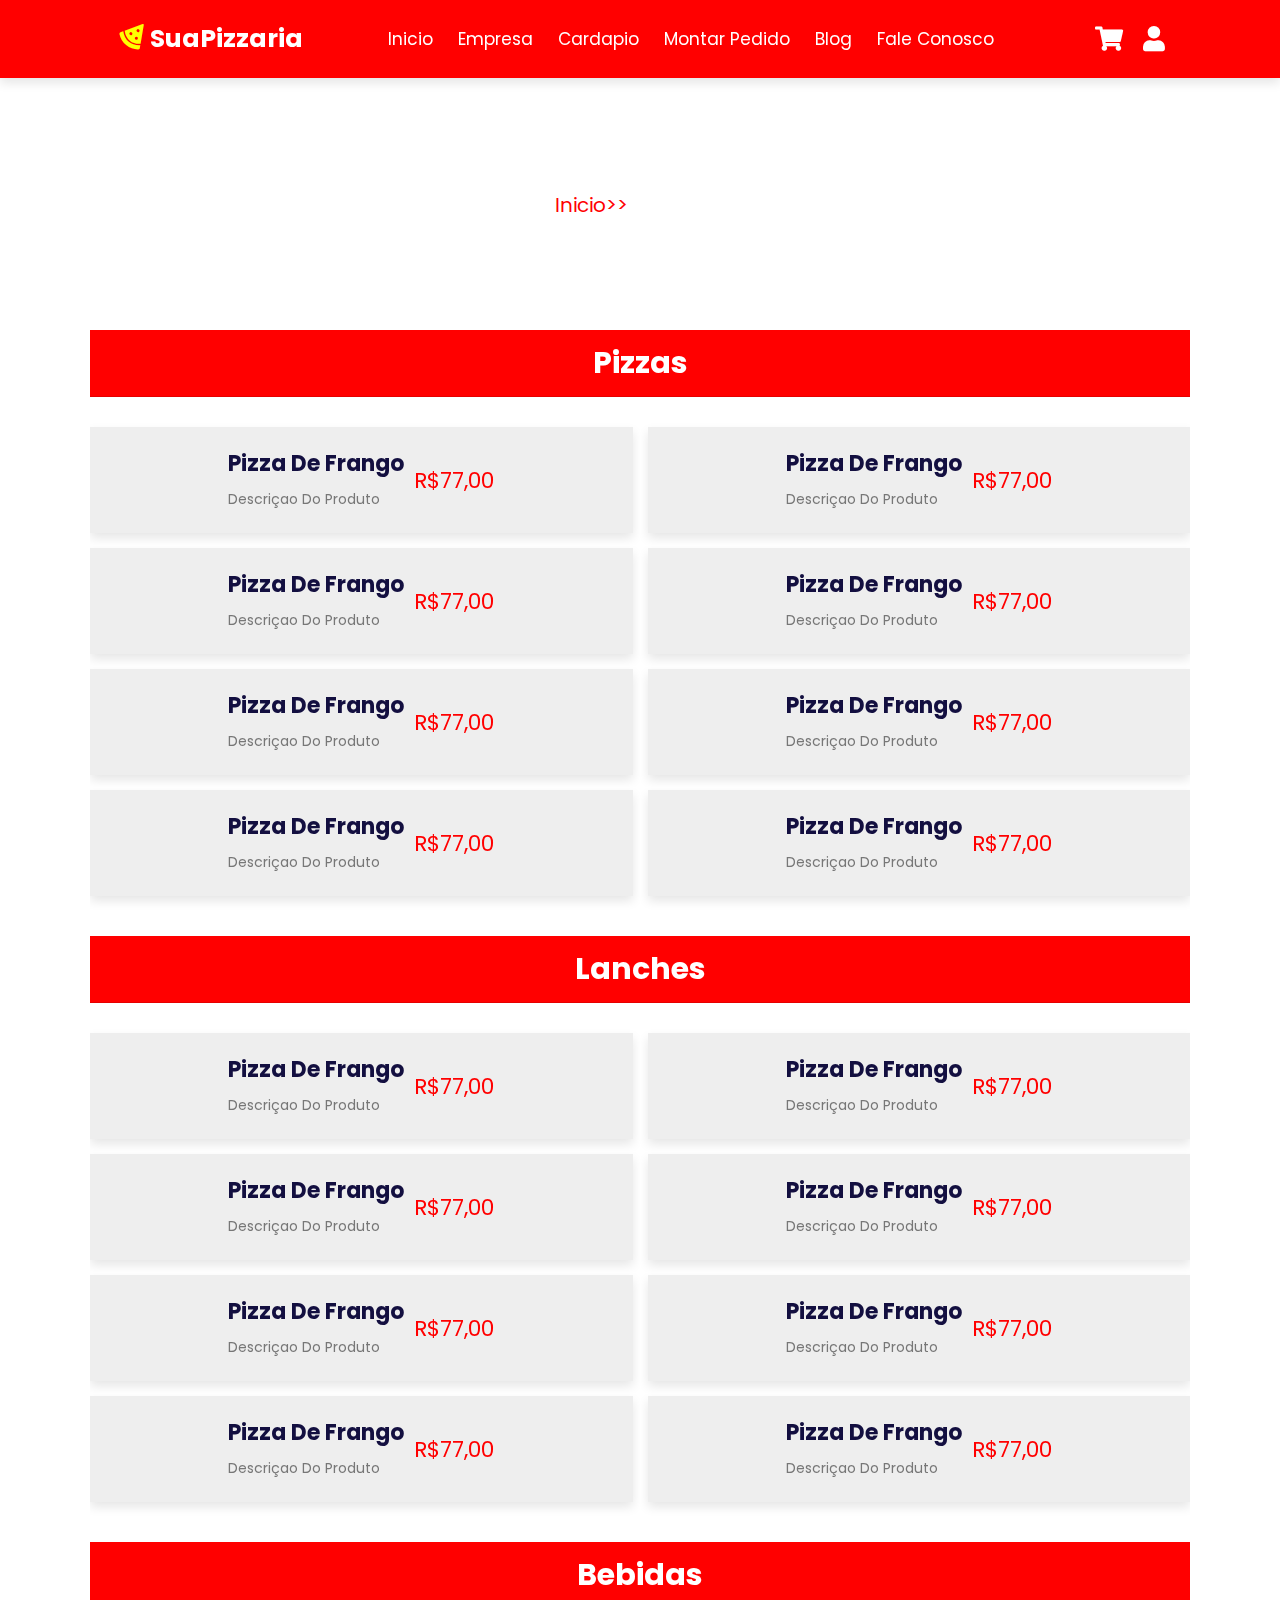
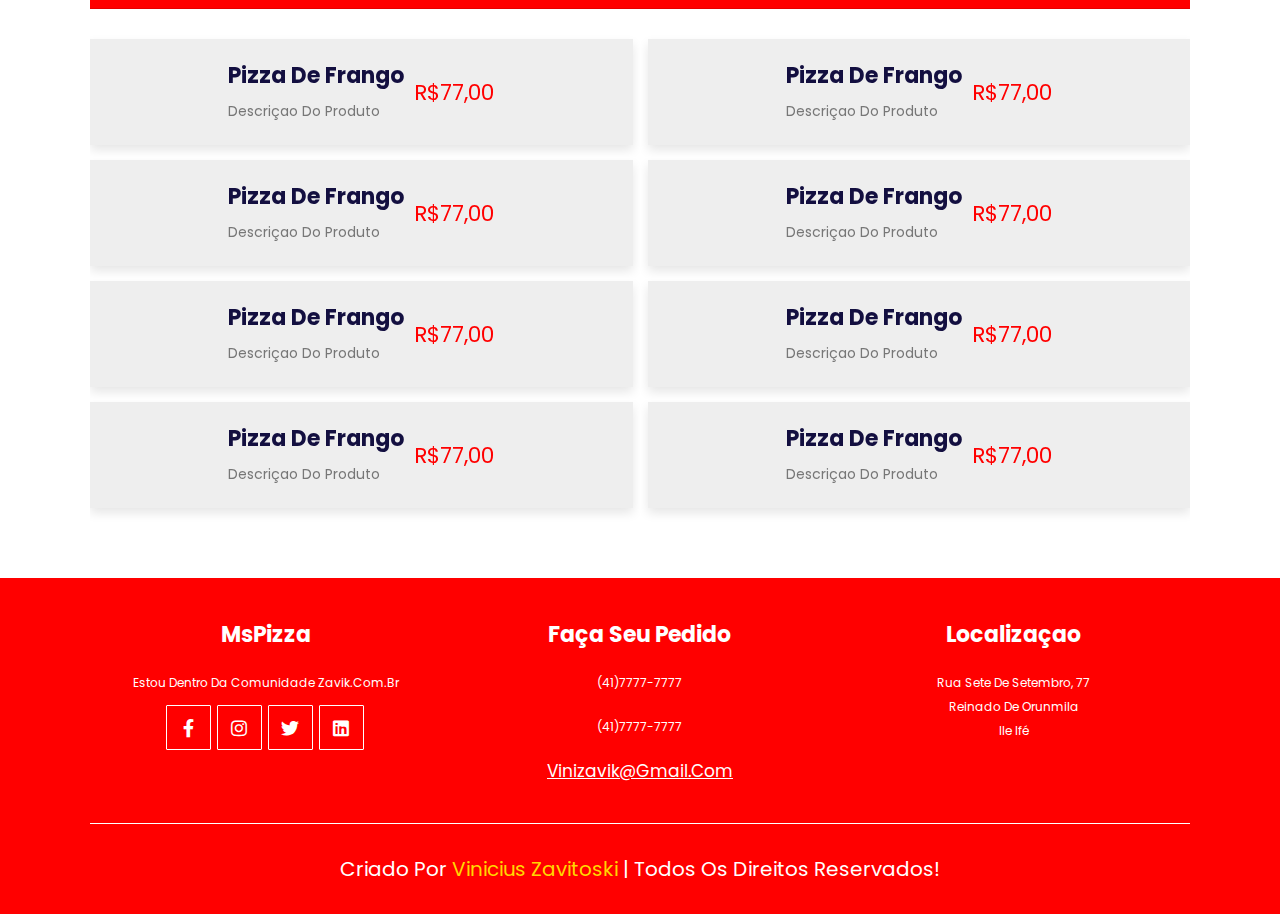
==== menu.html @ 59590ea5 "7 commit" ====
<!DOCTYPE html>
<html lang="en">

<head>
    <meta charset="UTF-8">
    <meta name="viewport" content="width=device-width, initial-scale=1.0">
    <link rel="stylesheet" href="assets/css/style.css">
    <!--INICIO CSS ICONES MAYKONSILVEIRA.COM.BR-->
    <link rel="stylesheet" href="https://cdnjs.cloudflare.com/ajax/libs/font-awesome/5.15.4/css/all.min.css">
    <!--INICIO CSS SLIDE MAYKONSILVEIRA.COM.BR-->
    <link rel="stylesheet" href="https://cdn.jsdelivr.net/npm/swiper@10/swiper-bundle.min.css" />
    <link rel="stylesheet" href="https://cdn.jsdelivr.net/npm/swiper@11/swiper-bundle.min.css" />
    <link rel="shortcut icon" href="assets/img/msFavicon.png" type="image/x-icon">
    <title>Pizza Delivery Project</title>
</head>

<body>

    <header class="top">
        <a href="index.html" class="logo">
            <i class="fa fa-pizza-slice"></i>
            SuaPizzaria
        </a><!--logo-->

        <nav class="menu-site">
            <a href="index.html">
                Inicio
            </a>
            <a href="empresa.html">
                Empresa
            </a>
            <a href="menu.html">
                Cardapio
            </a>
            <a href="loja.html">
                Montar Pedido
            </a>
            <a href="blog.html">
                Blog
            </a>
            <a href="contatos.html">
                Fale Conosco
            </a>
        </nav><!--menu-site-->


        <div class="icons">
            <div id="cart" class="fas fa-shopping-cart"></div>
            <div id="login" class="fas fa-user"></div>
            <div id="menu" class="fas fa-bars"></div>
        </div><!--icons-->

        <div class="carrinho">

            <div class="box">
                <i class="fas fa-times"></i>
                <img src="/assets/img/carrinho/carrinho-1.png" alt="">
                <div class="content">
                    <h3>Pizza Frango</h3>
                    <span class="quantidade">1</span>
                    <span class="multiplica">x</span>
                    <span class="valor">R$ 77,77</span>
                </div><!--content-->
            </div><!--box-->

            <div class="box">
                <i class="fas fa-times"></i>
                <img src="/assets/img/carrinho/carrinho-2.png" alt="">
                <div class="content">
                    <h3>Pizza Frango</h3>
                    <span class="quantidade">1</span>
                    <span class="multiplica">x</span>
                    <span class="valor">R$ 77,77</span>
                </div><!--content-->
            </div><!--box-->

            <div class="box">
                <i class="fas fa-times"></i>
                <img src="/assets/img/carrinho/carrinho-3.png" alt="">
                <div class="content">
                    <h3>Pizza Frango</h3>
                    <span class="quantidade">1</span>
                    <span class="multiplica">x</span>
                    <span class="valor">R$ 77,77</span>
                </div><!--content-->
            </div><!--box-->

            <h3 class="total">Total: R$ 777,77</h3>
            <a href="" class="btn">
                Ir Para o Carrinho
            </a>
        </div><!--carrinho-->

        <form action="" method="post" class="login-form">
            <h3>Acesse sua conta</h3>
            <input type="email" name="email" class="box" placeholder="Seu E-mail">
            <input type="password" name="senha" class="box" placeholder="Seu Senha">
            <div class="lembrar-senha">
                <input type="checkbox" name="lembrar" id="relembrar">
                <label for="relembrar">Me lembrar da senha</label>
            </div><!--lembrar-senha-->

            <button type="submit" name="sendLogin" class="btn">Acessar</button>
        </form><!--login-form-->

    </header><!--top-->

    <div class="topo-pagina">
        <h1>Menu</h1>
        <p><a href="index.html" title="Sobre Nós">Inicio>></a> Empresa</p>
    </div>

    <section class="menu">
        <div class="swiper menu-slider">
            <div class="swiper-wrapper">
                <div class="swiper-slide slider">
                    <h3 class="titulo">Pizzas</h3>
                    <div class="box-container">
                        <div class="box" data-name="pizza">
                            <div class="info">
                                <h3>Pizza de Frango</h3>
                                <p>Descriçao Do Produto</p>
                            </div><!--info-->
                            <div class="valor">R$77,00</div>
                        </div><!--box/pizza-->

                        <div class="box" data-name="pizza">
                            <div class="info">
                                <h3>Pizza de Frango</h3>
                                <p>Descriçao Do Produto</p>
                            </div><!--info-->
                            <div class="valor">R$77,00</div>
                        </div><!--box/pizza-->

                        <div class="box" data-name="pizza">
                            <div class="info">
                                <h3>Pizza de Frango</h3>
                                <p>Descriçao Do Produto</p>
                            </div><!--info-->
                            <div class="valor">R$77,00</div>
                        </div><!--box/pizza-->

                        <div class="box" data-name="pizza">
                            <div class="info">
                                <h3>Pizza de Frango</h3>
                                <p>Descriçao Do Produto</p>
                            </div><!--info-->
                            <div class="valor">R$77,00</div>
                        </div><!--box/pizza-->

                        <div class="box" data-name="pizza">
                            <div class="info">
                                <h3>Pizza de Frango</h3>
                                <p>Descriçao Do Produto</p>
                            </div><!--info-->
                            <div class="valor">R$77,00</div>
                        </div><!--box/pizza-->

                        <div class="box" data-name="pizza">
                            <div class="info">
                                <h3>Pizza de Frango</h3>
                                <p>Descriçao Do Produto</p>
                            </div><!--info-->
                            <div class="valor">R$77,00</div>
                        </div><!--box/pizza-->

                        <div class="box" data-name="pizza">
                            <div class="info">
                                <h3>Pizza de Frango</h3>
                                <p>Descriçao Do Produto</p>
                            </div><!--info-->
                            <div class="valor">R$77,00</div>
                        </div><!--box/pizza-->

                        <div class="box" data-name="pizza">
                            <div class="info">
                                <h3>Pizza de Frango</h3>
                                <p>Descriçao Do Produto</p>
                            </div><!--info-->
                            <div class="valor">R$77,00</div>
                        </div><!--box/pizza-->
                    </div><!--box-container-->
                </div><!--swiper-slide slider-->
            </div><!--swiper-wrapper-->
        </div><!--swiper menu-slider-->

        <div class="swiper menu-slider">
            <div class="swiper-wrapper">
                <div class="swiper-slide slider">
                    <h3 class="titulo">Lanches</h3>
                    <div class="box-container">
                        <div class="box" data-name="pizza">
                            <div class="info">
                                <h3>Pizza de Frango</h3>
                                <p>Descriçao Do Produto</p>
                            </div><!--info-->
                            <div class="valor">R$77,00</div>
                        </div><!--box/pizza-->

                        <div class="box" data-name="pizza">
                            <div class="info">
                                <h3>Pizza de Frango</h3>
                                <p>Descriçao Do Produto</p>
                            </div><!--info-->
                            <div class="valor">R$77,00</div>
                        </div><!--box/pizza-->

                        <div class="box" data-name="pizza">
                            <div class="info">
                                <h3>Pizza de Frango</h3>
                                <p>Descriçao Do Produto</p>
                            </div><!--info-->
                            <div class="valor">R$77,00</div>
                        </div><!--box/pizza-->

                        <div class="box" data-name="pizza">
                            <div class="info">
                                <h3>Pizza de Frango</h3>
                                <p>Descriçao Do Produto</p>
                            </div><!--info-->
                            <div class="valor">R$77,00</div>
                        </div><!--box/pizza-->

                        <div class="box" data-name="pizza">
                            <div class="info">
                                <h3>Pizza de Frango</h3>
                                <p>Descriçao Do Produto</p>
                            </div><!--info-->
                            <div class="valor">R$77,00</div>
                        </div><!--box/pizza-->

                        <div class="box" data-name="pizza">
                            <div class="info">
                                <h3>Pizza de Frango</h3>
                                <p>Descriçao Do Produto</p>
                            </div><!--info-->
                            <div class="valor">R$77,00</div>
                        </div><!--box/pizza-->

                        <div class="box" data-name="pizza">
                            <div class="info">
                                <h3>Pizza de Frango</h3>
                                <p>Descriçao Do Produto</p>
                            </div><!--info-->
                            <div class="valor">R$77,00</div>
                        </div><!--box/pizza-->

                        <div class="box" data-name="pizza">
                            <div class="info">
                                <h3>Pizza de Frango</h3>
                                <p>Descriçao Do Produto</p>
                            </div><!--info-->
                            <div class="valor">R$77,00</div>
                        </div><!--box/pizza-->
                    </div><!--box-container-->
                </div><!--swiper-slide slider-->
            </div><!--swiper-wrapper-->
        </div><!--swiper menu-slider-->

        <div class="swiper menu-slider">
            <div class="swiper-wrapper">
                <div class="swiper-slide slider">
                    <h3 class="titulo">Bebidas</h3>
                    <div class="box-container">
                        <div class="box" data-name="pizza">
                            <div class="info">
                                <h3>Pizza de Frango</h3>
                                <p>Descriçao Do Produto</p>
                            </div><!--info-->
                            <div class="valor">R$77,00</div>
                        </div><!--box/pizza-->

                        <div class="box" data-name="pizza">
                            <div class="info">
                                <h3>Pizza de Frango</h3>
                                <p>Descriçao Do Produto</p>
                            </div><!--info-->
                            <div class="valor">R$77,00</div>
                        </div><!--box/pizza-->

                        <div class="box" data-name="pizza">
                            <div class="info">
                                <h3>Pizza de Frango</h3>
                                <p>Descriçao Do Produto</p>
                            </div><!--info-->
                            <div class="valor">R$77,00</div>
                        </div><!--box/pizza-->

                        <div class="box" data-name="pizza">
                            <div class="info">
                                <h3>Pizza de Frango</h3>
                                <p>Descriçao Do Produto</p>
                            </div><!--info-->
                            <div class="valor">R$77,00</div>
                        </div><!--box/pizza-->

                        <div class="box" data-name="pizza">
                            <div class="info">
                                <h3>Pizza de Frango</h3>
                                <p>Descriçao Do Produto</p>
                            </div><!--info-->
                            <div class="valor">R$77,00</div>
                        </div><!--box/pizza-->

                        <div class="box" data-name="pizza">
                            <div class="info">
                                <h3>Pizza de Frango</h3>
                                <p>Descriçao Do Produto</p>
                            </div><!--info-->
                            <div class="valor">R$77,00</div>
                        </div><!--box/pizza-->

                        <div class="box" data-name="pizza">
                            <div class="info">
                                <h3>Pizza de Frango</h3>
                                <p>Descriçao Do Produto</p>
                            </div><!--info-->
                            <div class="valor">R$77,00</div>
                        </div><!--box/pizza-->

                        <div class="box" data-name="pizza">
                            <div class="info">
                                <h3>Pizza de Frango</h3>
                                <p>Descriçao Do Produto</p>
                            </div><!--info-->
                            <div class="valor">R$77,00</div>
                        </div><!--box/pizza-->
                    </div><!--box-container-->
                </div><!--swiper-slide slider-->
            </div><!--swiper-wrapper-->
        </div><!--swiper menu-slider-->
    </section><!--menu-->

    <section class="menu-modal-container">
        <div id="fechar" class="fas fa-times"></div>
        <div class="menu-modal" data-target="pizza">
            <h3>Pizzas</h3>

            <div class="estrelinhas">
                <i class="fas fa-star"></i>
                <i class="fas fa-star"></i>
                <i class="fas fa-star"></i>
                <i class="fas fa-star"></i>
                <i class="fas fa-star"></i>
            </div><!--estrelinhas-->

            <p>Pizza da SuaPizzaria A Melhor do Brasil</p>

            <div class="valor">R$77,00</div>
            <a href="" class="btn">Adicionar ao Carrinho</a>

        </div><!--menu-modal-->
    </section><!--menu-modal-container-->


    <section class="footer">
        <div class="box-container">

            <div class="box">
                <h3>MsPizza</h3>
                <p>Estou dentro da comunidade zavik.com.br</p>
                <div class="social-icons">
                    <a href="#" class="fab fa-facebook-f"></a>
                    <a href="#" class="fab fa-instagram"></a>
                    <a href="#" class="fab fa-twitter"></a>
                    <a href="#" class="fab fa-linkedin"></a>
                </div><!--social-icons-->
            </div><!--box-->

            <div class="box">
                <h3>Faça Seu Pedido</h3>
                <p>(41)7777-7777</p>
                <p>(41)7777-7777</p>
                <a href="mailto:vinizavik@gmail.com" class="link" title="vinizavik@gmail.com">vinizavik@gmail.com</a>
            </div><!--box-->

            <div class="box">
                <h3>Localizaçao</h3>
                <p>
                    Rua sete de setembro, 77 <br />
                    Reinado De Orunmila <br />
                    Ile Ifé <br />
                </p>
            </div><!--box-->

        </div><!--box-container-->

        <div class="direitos">
            Criado por <span>Vinicius Zavitoski</span> | Todos os Direitos Reservados!
        </div>
    </section><!--footer-->

    <script src="assets/js/script.js"></script>
    <script src="https://cdn.jsdelivr.net/npm/swiper@10/swiper-bundle.min.js"></script>
</body>

</html>
---- assets/css/style.css ----
@import url('https://fonts.googleapis.com/css2?family=Poppins:ital,wght@0,100;0,200;0,300;0,400;0,500;0,600;0,700;0,800;0,900;1,100;1,200;1,300;1,400;1,500;1,600;1,700;1,800;1,900&family=Urbanist:ital,wght@0,100..900;1,100..900&display=swap');


*{
    padding: 0;
    margin: 0;
    box-sizing: border-box;
    font-family: 'Poppins', sans-serif;
    outline: none;
    text-decoration: none;
    border: none;
    text-transform: capitalize;
    transform: .2s linear;
}

html{
    font-size: 62.5%;
    overflow-x: hidden;
    scroll-behavior: smooth;
}

.btn{
    display: inline-block;
    font-size: 1.7rem;
    color: red;
    background: none;
    margin-top: 1rem;
    padding: .8rem 3rem;
    border: 1px solid red;
    cursor: pointer;
    border-radius: .5rem;
    transition: .4s linear;
}

.btn:hover{
    background: red;
    color: #fff;
    transform: scale(1.1);
}

section{
    padding: 3rem 7%;
}

.titulo{
    font-size: 2.8rem;
    color: #130f40;
    padding: 1.2rem 0;
    text-align: center;
    border-bottom: .1rem solid rgba(0, 0, 0, 0.1);
}

.titulo span{
    color: red;
}

/*Topo Páginas*/
.topo-pagina{
    background: url(/assets/img/topo-paginas-bg.png);
    background-size: cover;
    background-position: center;
    text-align: center;
    padding-top: 12rem;
    padding-bottom: 8rem;
}

.topo-pagina h1{
    color: #fff;
    font-size: 4rem;
}

.topo-pagina p{
    padding-top: 1rem;
    font-size: 2rem;
    color: #fff;
}

.topo-pagina a{
    color: red;
}

.top{
    display: flex;
    position: fixed;
    top: 0;
    left: 0;
    right: 0;
    align-items: center;
    justify-content: space-between;
    padding: 2rem 9%;
    z-index: 1000;
    background: red;
    box-shadow: 0 0.5rem 1rem rgba(0,0,0,0.1);
}

.top .logo{
    font-size: 2.5rem;
    color:white;
    font-weight: bolder;
}

.top .logo i{
    color: yellow;
    padding-right: .5rem;
    rotate: 175deg;
}

.top .menu-site a{
    color: white;
    font-size: 1.7rem;
    margin: 0 1rem;

}

.top .menu-site a:hover{
    color: yellow;
}

.top .icons div{

    color: white;
    font-size: 2.5rem;
    margin-left: 1.7rem;
    cursor: pointer;
}

.top .icons div:hover{
    color: yellow;
}

#menu{
    display: none;
}

.top .carrinho{
    width: 35rem;
    background: #fff;
    border-radius: .5rem;
    box-shadow: 0 0.5rem 1rem rgba(0,0,0,0.1);
    position: absolute;
    top: 115%;
    right: -105%; /*Para esconder o botao*/
    padding: 2rem;
}

.top .carrinho.active{
    right: 2rem;
    transition:  .4s linear;
}

.top .carrinho .box{
    position: relative;
    display: flex;
    margin-bottom: 1.5rem;
    gap: 1.5rem;
    align-items: center;
}

.top .carrinho .box .fa-times{
    position: absolute;
    top: 50%;
    right: 2rem;
    transform: translateY(-50%);
    font-size: 2rem;
    color: #777;
    cursor: pointer;
}

.top .carrinho .box .fa-times:hover{
    color: red;
}

.top .carrinho .box img{
    height: 10rem;
}

.top .carrinho .box .content h3{
    font-size: 1.7rem;
    padding: .5rem;
    color: #130f40;

}

.top .carrinho .box .content span{
    font-size: 1.7rem;
    color: #777;
}

.top .carrinho .box .content span.multiplica{
    margin: 0.5rem;
}

.top .carrinho .total{
    font-weight: 2.2rem;
    color: #130f40;
    text-align: center;
}

.top .carrinho .btn{
    width: 100%;
    text-align: center;
}

.top .login-form{
    position: absolute;
    top: 115%;
    right: -105%; /*Para esconder*/
    background-color: #fff;
    box-shadow: 0 0.5rem 1rem rgba(0,0,0,0.1);
    border-radius: .5rem;
    width: 35rem;
    padding: 2rem;
}

.top .login-form.active{
    right: 2rem;
    transition: .4s linear;
}

.top .login-form h3{
    font-size: 2.2rem;
    color: #130f40;
    text-transform: uppercase;
    margin-bottom: .7rem;
    text-align: center;

}

.top .login-form .box{
    margin: .7rem 0;
    padding: 1rem 1.2rem;
    border: 1px solid rgba(0, 0, 0, 0.1);
    width: 100%;
    text-transform: none;
    color: #130f40;
}

.top .login-form .lembrar-senha{
    display: flex;
    align-items: center;
    gap: .5rem;
    margin: .7rem 0;
}

.top .login-form .lembrar-senha label{
    font-size: 1.5rem;
    color: #777;
    cursor: pointer;
}

.top .login-form .btn{
    width: 100%;
    align-items: center;
    text-align: center;
    margin: 1rem 0;
}

.msflix-destaque{
    padding: 0;
}

.msflix-destaque .slide{
    display: flex;
    align-items: center;
    justify-content: center;
    min-height: 100vh;
    background-size: cover !important;
    background-position: center !important;

}

.msflix-destaque .slide .content{
    display: none;
    width: 60rem;
    text-align: center;

}

.msflix-destaque .slide .content h3{
    font-size: 6rem;
    line-height: 1.3;
    color: #fff;
    padding: 2rem 0;
    animation: sliderMaykon 1s ease forwards;

}

.msflix-destaque .slide .content span{
    color: yellow;
}

.msflix-destaque .slide .content .btn{
    background-color: red;
    color: #fff;
}

.msflix-destaque .slide .content .btn:hover{
    background-color: yellow;
    color: #130f40;
    border: none;
    animation: sliderReveal 1s ease forwards;
}

.msflix-destaque .swiper-slide-active .content{
    display: inline-block;

}

.msflix-destaque .swiper-slide-active{
    animation: msflixScale 4s linear forwards;
}

@keyframes sliderMaykon{
    0%{
        transform: translateY(30px);
        opacity: 0;
    }

    100%{
        transform: translateY(0px);
        opacity: 1;
    }
}

@keyframes msflixScale{
    0%{
        transform: scale(1);
    }

    100%{
        transform: scale(1.15);
    }
}

.swiper-button-next,
.swiper-button-prev{
    height: 4.5rem;
    width: 4.5rem;
    line-height: 4.5rem;
    margin-left: 1.5rem;
    color: red;
    transform: translateY(-50%) rotate(45deg);
}

.swiper-button-next::after,
.swiper-button-prev::after{
    font-size: 1.5rem;
    transform: rotate(-45deg);
}

.swiper-button-next:hover,
.swiper-button-prev:hover{
    color: #fff;
}

.destaque .box-container{
    display: grid;
    grid-template-columns: repeat(auto-fit, minmax(25rem,1fr));
    gap: 1.7rem;
}

.destaque .box-container .box{
    position: relative;
    overflow: hidden;
    text-align: center;
    background: red;
    box-shadow: 0 .5rem 1rem rgba(0, 0, 0, 0.1);
}

.destaque .box-container .box .msimg{
    width: 100%;

}

.destaque .box-container .box .msimg img{
    width: 100%;
    height: 100%;
    object-fit: cover; /*arruma a imagem de acordo com o box*/
}

.destaque .box-container .box .content{
    padding: 2rem;
}

.destaque .box-container .box .content h3{
    font-size: 2.5rem;
    color: #fff;
    margin-bottom: 1rem;
}
/*como funciona*/
.como-funciona .box-container{
    display: flex;
    flex-wrap: wrap;
    gap: 1.5rem;
}

.como-funciona .box-container .box{
    flex: 1 1 25rem;
    text-align: center;
    padding: 1rem;
}

.como-funciona .box-container .box img{
    width: 170px;
    border: 1rem solid #fff;
    border-radius: 50%;
    box-shadow: 0 .5rem 1rem rgba(0, 0, 0, 0.1);
}

.como-funciona .box-container .box h3{
    font-size: 2.1rem;
    padding: 1rem;
    color: #130f40;
}

/*Loja msflix*/
.loja .box-container{
    display: grid;
    grid-template-columns: repeat(auto-fit, minmax(30rem, 1fr));
    gap: 2.5rem;
}

.loja .box-container .box{
    text-align: center;
    overflow: hidden;
    padding: 0 2.5rem;
    position: relative;
}

.loja .box-container .box img{
    height: 29rem;
    transition: .4s linear; /*suaviza a animaçao ao passar o mouse*/
}

.loja .box-container .box img:hover{
    transform: scale(1.1);
}

.loja .box-container .box h3{
    font-size: 2.5rem;
    line-height: 1.8;
    color: #130f40;
}

.loja .box-container .box p{
    font-size: 1.5rem;
    line-height: 1.8;
}

.loja .box-container .box .estrelas i{
    font-size: 1.7rem;
    color: gold;
}

.loja .box-container .box .loja_valor{
    font-size: 2.5rem;
    margin-right: 1rem;
    font-weight: bolder;
    color: #130f40;
}

.loja .box-container .box .loja_valor span{
    color: red;
    font-weight: lighter;
    font-size: 1.5rem;
    text-decoration: line-through;
}
/*Empresa*/
.empresa{
    background-color: red;
}

.empresa .row{
    display: flex;
    flex-wrap: wrap;
    gap: 4rem;
    background: red;
    align-items: center;
}

.empresa .row .empresa-img{
    flex: 1 1 32rem;
}

.empresa .row .empresa-img img{
    width: 100%;
    box-shadow: 0 5rem 1rem rgba(0, 0, 0, 0.1);
}

.empresa .row .content{
    flex: 1 1 50rem;
}

.empresa .row .content h3{
    font-size: 3.5rem;
    color: #fff;
}

.empresa .row .content h3 span{
    color: yellow;
}

.empresa .row .content p{
    font-size: 1.5rem;
    color: #fff;
    padding: 2rem 0;
    line-height: 2;
}

.empresa .btn{
    color: #fff;
    border: 1px solid #fff;
}

.empresa .btn:hover{
    background-color: #fffb00;
    color: #130f40;
    border: 1px solid #fff;
}

/*Blog*/
.blogs .box-container{
    margin-top: 1rem;
    display: grid;
    grid-template-columns: repeat(auto-fit, minmax(30rem,1fr));
    gap: 4rem;
}

.blogs .box-container .box{
    text-align: center;
    padding: 1.5rem;
    border-radius: .5rem;
    box-shadow: 0.5rem .1rem rgba(0, 0, 0, 0.1);
    transition: 1.5s linear;
}

.blogs .box-container .box:hover{
    transform: scale(1.1);
}

.blogs .box-container .box img{
    width: 100%;
    height: 25rem;
    border-radius: .5rem;
    object-fit: cover;
}


.blogs .box-container .box .icons{
    display: inline-block;
    top: -2rem;
    background: red;
    padding: 1rem;
    border-radius: .5rem;
    position: relative;
}

.blogs .box-container .box .icons a{
    color: #fff;
    font-size: 1.4rem;
    margin: 0.1rem;
}

.blogs .box-container .box .icons a i{
    color: #130f40;
    padding-right: .5rem;
}

.blogs .box-container .box .icons a:hover{
    color: yellow;
}

.blogs .box-container .box h3{
    font-size: 2rem;
    color: #130f40;
}

.blogs .box-container .box p{
    color: #777;
    font-size: 1.4rem;
    padding: 1rem 0;
    line-height: 2;
}

/*Footer*/
.footer{
    background-color: red;
    text-align: center;
}

.footer .box-container{
    display: grid;
    grid-template-columns: repeat(auto-fit, minmax(30rem,1fr));
    gap: 2rem;
}

.footer .box-container .box h3{
    font-size: 2.2rem;
    text-transform: capitalize;
    padding: 1rem 0;
    color: #fff;

}

.footer .box-container .box p{
    color: #fff;
    font-size: 1.2rem;
    line-height: 2;
    padding: 1rem 0;
}

.footer .box-container .box .social-icons a{
    color: #fff;
    border: 1px solid #fff;
    border-radius: .1rem;
    width: 4.5rem;
    height: 4.5rem;
    line-height: 4.5rem;
    text-align: center;
    font-size: 1.8rem;
    margin-right: .3rem;
}

.footer .box-container .box .social-icons a:hover{
    background-color: yellow;
    color: #130f40;
    border: .1rem solid #130f40;
}

.footer .box-container .box .link{
    font-size: 1.7rem;
    line-height: 2;
    display: block;
    padding: .5rem 0;
    text-decoration: underline;
    color: #fff;
}

.footer .box-container .box .link:hover{
    color: yellow;
}

.direitos{
    text-align: center;
    color: #fff;
    font-size: 2rem;
    margin-top: 3rem;
    padding-top: 3rem;
    text-transform: capitalize;
    border-top: .1rem solid #fff;
}

.direitos span{
    color: gold;
}

/*Galeria De Fotos*/
.galeria-fotos .galeria-container{
    display: grid;
    grid-template-columns: repeat(auto-fit, minmax(30rem, 1fr));
    gap: 2rem;
}

.galeria-fotos .galeria-container .box{
    height: 30rem;
    position: relative;
    overflow: hidden;
}

.galeria-fotos .galeria-container .box img{
    width: 100%;
    height: 100%;
    object-fit: cover;
}

.galeria-fotos .galeria-container .box .icon{
    justify-content: center;
    display: none;
    align-items: center;
    position: absolute;
    top: 0;
    left: 0;
    z-index: 10;
    background: rgba(0, 0, 0, 0.7);
    width: 100%;
    height: 100%;
}

.galeria-fotos .galeria-container .box .icon i{
    font-size: 5rem;
    color: #fff;
}

.galeria-fotos .galeria-container .box:hover .icon{
    display: flex;
}

/*MENU DE COMPRAS*/
.menu .slider .titulo{
    padding: 1rem;
    font-size: 3rem;
    color: #fff;
    background-color: red;
    margin-bottom: 3rem;
    text-align: center;
}

.menu .slider .box-container{
    display: flex;
    flex-wrap: wrap;
    gap: 1.5rem;
    padding-bottom: 4rem;
}

.menu .slider .box-container .box{
    display: flex;
    align-items: center;
    justify-content: center;
    flex: 1 1 38rem;
    gap: 1rem;
    background-color: #eee;
    padding: 2rem;
    box-shadow: 0 .5rem 1rem rgba(0, 0, 0, 0.1);
}

.menu .slider .box-container .box:hover{
    transform: scale(.95);
    cursor: pointer;
}

.menu .slider .box-container .box h3{
    font-size: 2.2rem;
    color: #130f40;
    padding-bottom: .5rem;
}

.menu .slider .box-container .box p{
    font-size: 1.4rem;
    color: #777;
    line-height: 2;
}

.menu .slider .box-container .box .valor{
    font-size: 2.2rem;
    color: red;
}

/*JANELA MODAL*/
.menu-modal-container{
    display: none;
    position: fixed;
    top: 0;
    left: 0;
    background: rgba(0, 0, 0, 0.7);
    width: 100%;
    height: 100%;
    z-index: 1100;
    align-items: center;
    justify-content: center;
}

.menu-modal-container .menu-modal{
    background-color: #fff;
    text-align: center;
    padding: 3rem 2rem;
    border-radius: .5rem;
    width: 35rem;
}

.menu-modal-container .menu-modal.active{
    display: inline-block;
}

.menu-modal-container .menu-modal h3{
    color: #130f40;
    font-size: 2.5rem;
    padding: 1rem 0;
}

.menu-modal-container .menu-modal .estrelinhas{
    margin-top: 5rem;
}


.menu-modal-container .menu-modal .estrelinhas i{
    color: red;
    font-size: 1.7rem;
}


.menu-modal-container .menu-modal p{
    font-size: 1.5rem;
    color: #777;
    line-height: 2;
    padding: 1rem 0;
}

.menu-modal-container .menu-modal .valor{
    font-size: 2.5rem;
    color: #130f40;
    margin-bottom: .5rem;
}

#fechar{
    position: absolute;
    top: 1.5rem;
    right: 2.5rem;
    font-size: 5rem;
    color: #fff;
    cursor: pointer;
}

#fechar:hover{
    transform: rotate(110deg);
    color: red;
}

/*CELULAR*/
@media(max-width: 991px) {
    html{
        font-size: 55%;
    }
    section{
        padding: 3rem;
    }

    .top{
        padding: 2rem;
    }
    
}

@media(max-width: 768px){
    .top .icons #menu{
        display: inline-block;

    }

    .top .menu-site{
        position: absolute;
        top: 110%;
        right: 110%;
        width: 30rem;
        background-color: #fff;
        border-radius: .5rem;
        box-shadow: 0 0.5rem 1rem rgba(0,0,0.1);
    }

    .top .menu-site.active{
        right: 2rem;
        transition: .4s linear;
    }

    .top .menu-site a{
        display: block;
        font-size: 2rem;
        margin: 2rem 2.5rem;
    }

    .msflix-destaque .slide .content h3{
        font-size: 4rem;
    }

    .top .menu-site a{
        color: #000;
        border-bottom: 1px solid #000;
        border-bottom-style: dotted;
    }
}

@media(max-width: 450px){

    html{
        font-size: 50%;
    }

    .msflix-destaque .slide .content h3{
        font-size: 3.5rem;
    }

    .top .menu-site a{
        color: #000;
        border-bottom: 1px solid #000;
        border-bottom-style: dotted;
    }
}
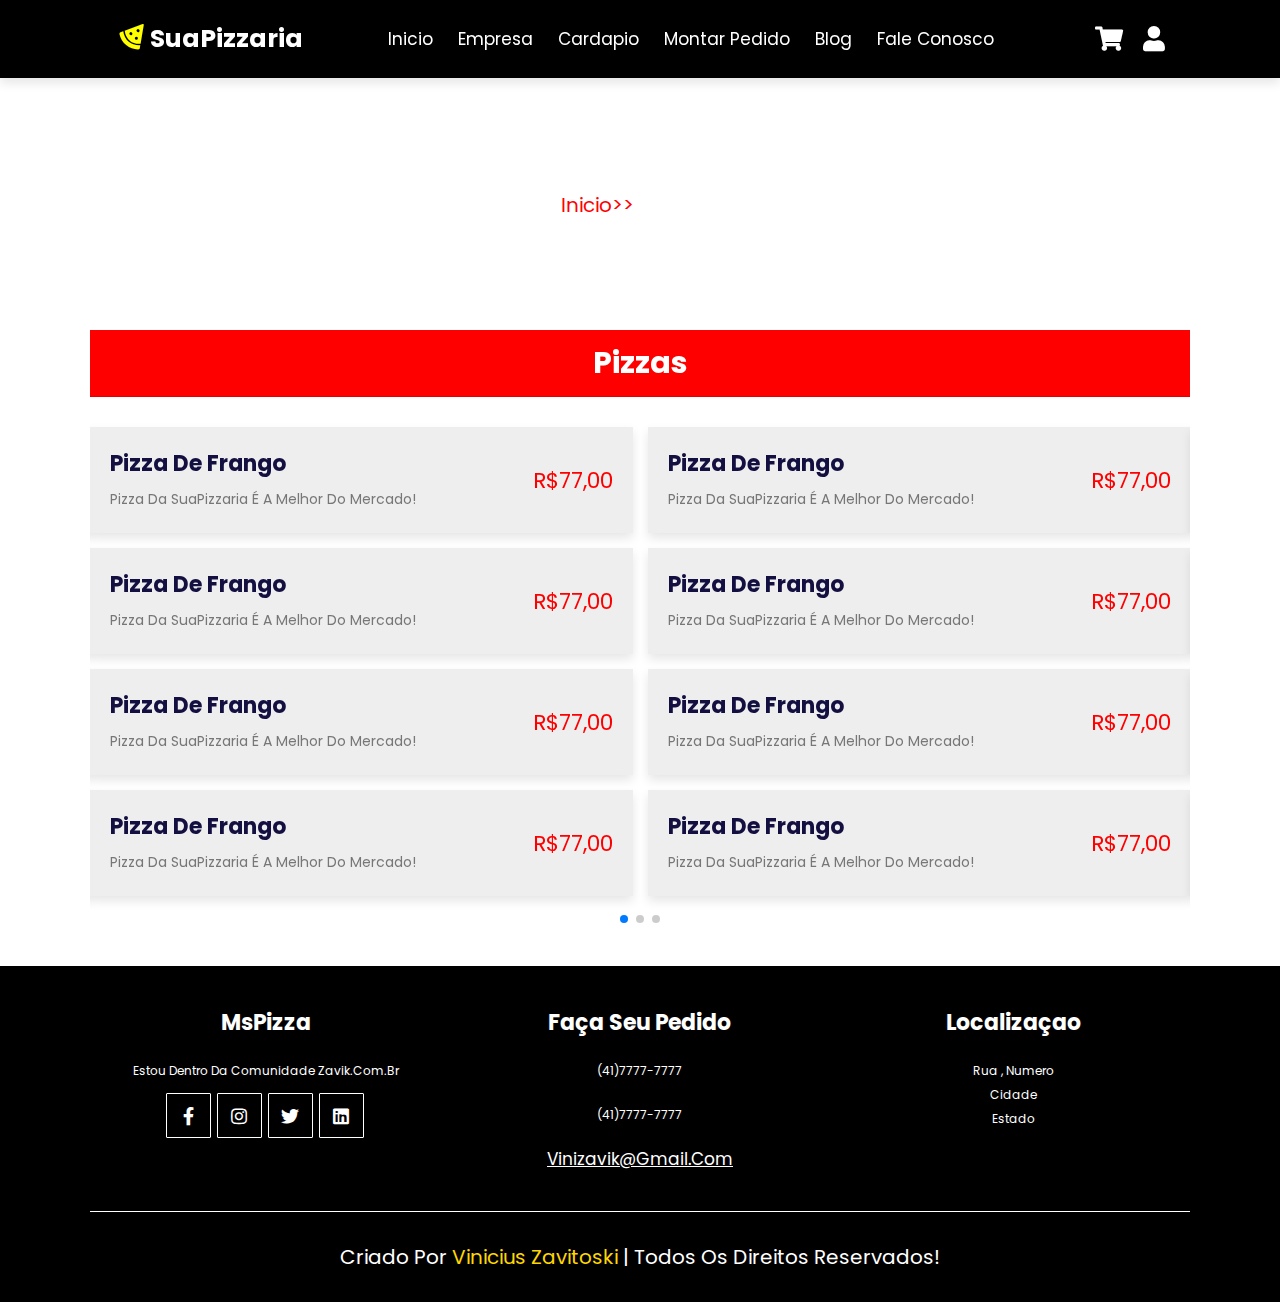
==== commit 8ceee28e: "final commit" ====
--- a/menu.html
+++ b/menu.html
@@ -1,6 +1,5 @@
 <!DOCTYPE html>
 <html lang="en">
-
 <head>
     <meta charset="UTF-8">
     <meta name="viewport" content="width=device-width, initial-scale=1.0">
@@ -8,20 +7,18 @@
     <!--INICIO CSS ICONES MAYKONSILVEIRA.COM.BR-->
     <link rel="stylesheet" href="https://cdnjs.cloudflare.com/ajax/libs/font-awesome/5.15.4/css/all.min.css">
     <!--INICIO CSS SLIDE MAYKONSILVEIRA.COM.BR-->
-    <link rel="stylesheet" href="https://cdn.jsdelivr.net/npm/swiper@10/swiper-bundle.min.css" />
-    <link rel="stylesheet" href="https://cdn.jsdelivr.net/npm/swiper@11/swiper-bundle.min.css" />
+    <link rel="stylesheet" href="https://cdn.jsdelivr.net/npm/swiper@10/swiper-bundle.min.css"/>
     <link rel="shortcut icon" href="assets/img/msFavicon.png" type="image/x-icon">
     <title>Pizza Delivery Project</title>
 </head>
-
 <body>
-
+    
     <header class="top">
         <a href="index.html" class="logo">
             <i class="fa fa-pizza-slice"></i>
             SuaPizzaria
         </a><!--logo-->
-
+        
         <nav class="menu-site">
             <a href="index.html">
                 Inicio
@@ -84,6 +81,7 @@
                     <span class="valor">R$ 77,77</span>
                 </div><!--content-->
             </div><!--box-->
+            
 
             <h3 class="total">Total: R$ 777,77</h3>
             <a href="" class="btn">
@@ -99,242 +97,269 @@
                 <input type="checkbox" name="lembrar" id="relembrar">
                 <label for="relembrar">Me lembrar da senha</label>
             </div><!--lembrar-senha-->
-
+            
             <button type="submit" name="sendLogin" class="btn">Acessar</button>
         </form><!--login-form-->
 
     </header><!--top-->
 
     <div class="topo-pagina">
-        <h1>Menu</h1>
-        <p><a href="index.html" title="Sobre Nós">Inicio>></a> Empresa</p>
+        <h1>Menu da Pizzaria</h1>
+        <p><a href="index.html" title="Cardapio">Inicio>></a> Delivery</p>
     </div>
-
+    
+    <!--INICIO DO SLIDE DE COMPRAS-->
     <section class="menu">
         <div class="swiper menu-slider">
             <div class="swiper-wrapper">
+            
                 <div class="swiper-slide slider">
-                    <h3 class="titulo">Pizzas</h3>
+
+                    <h3 class="titulo">Pizzas </h3>
                     <div class="box-container">
                         <div class="box" data-name="pizza">
                             <div class="info">
                                 <h3>Pizza de Frango</h3>
-                                <p>Descriçao Do Produto</p>
-                            </div><!--info-->
-                            <div class="valor">R$77,00</div>
-                        </div><!--box/pizza-->
-
-                        <div class="box" data-name="pizza">
-                            <div class="info">
-                                <h3>Pizza de Frango</h3>
-                                <p>Descriçao Do Produto</p>
-                            </div><!--info-->
-                            <div class="valor">R$77,00</div>
-                        </div><!--box/pizza-->
-
-                        <div class="box" data-name="pizza">
-                            <div class="info">
-                                <h3>Pizza de Frango</h3>
-                                <p>Descriçao Do Produto</p>
-                            </div><!--info-->
-                            <div class="valor">R$77,00</div>
-                        </div><!--box/pizza-->
-
-                        <div class="box" data-name="pizza">
-                            <div class="info">
-                                <h3>Pizza de Frango</h3>
-                                <p>Descriçao Do Produto</p>
-                            </div><!--info-->
-                            <div class="valor">R$77,00</div>
-                        </div><!--box/pizza-->
-
-                        <div class="box" data-name="pizza">
-                            <div class="info">
-                                <h3>Pizza de Frango</h3>
-                                <p>Descriçao Do Produto</p>
-                            </div><!--info-->
-                            <div class="valor">R$77,00</div>
-                        </div><!--box/pizza-->
-
-                        <div class="box" data-name="pizza">
-                            <div class="info">
-                                <h3>Pizza de Frango</h3>
-                                <p>Descriçao Do Produto</p>
-                            </div><!--info-->
-                            <div class="valor">R$77,00</div>
-                        </div><!--box/pizza-->
-
-                        <div class="box" data-name="pizza">
-                            <div class="info">
-                                <h3>Pizza de Frango</h3>
-                                <p>Descriçao Do Produto</p>
-                            </div><!--info-->
-                            <div class="valor">R$77,00</div>
-                        </div><!--box/pizza-->
-
-                        <div class="box" data-name="pizza">
-                            <div class="info">
-                                <h3>Pizza de Frango</h3>
-                                <p>Descriçao Do Produto</p>
-                            </div><!--info-->
-                            <div class="valor">R$77,00</div>
-                        </div><!--box/pizza-->
-                    </div><!--box-container-->
-                </div><!--swiper-slide slider-->
-            </div><!--swiper-wrapper-->
-        </div><!--swiper menu-slider-->
-
-        <div class="swiper menu-slider">
-            <div class="swiper-wrapper">
+                                <p>Pizza da SuaPizzaria é a melhor do mercado!</p>
+                            </div>
+
+                            <div class="valor">R$77,00</div>
+                        </div>
+
+                        <div class="box" data-name="pizza">
+                            <div class="info">
+                                <h3>Pizza de Frango</h3>
+                                <p>Pizza da SuaPizzaria é a melhor do mercado!</p>
+                            </div>
+
+                            <div class="valor">R$77,00</div>
+                        </div>
+
+                        <div class="box" data-name="pizza">
+                            <div class="info">
+                                <h3>Pizza de Frango</h3>
+                                <p>Pizza da SuaPizzaria é a melhor do mercado!</p>
+                            </div>
+
+                            <div class="valor">R$77,00</div>
+                        </div>
+
+                        <div class="box" data-name="pizza">
+                            <div class="info">
+                                <h3>Pizza de Frango</h3>
+                                <p>Pizza da SuaPizzaria é a melhor do mercado!</p>
+                            </div>
+
+                            <div class="valor">R$77,00</div>
+                        </div>
+
+                        <div class="box" data-name="pizza">
+                            <div class="info">
+                                <h3>Pizza de Frango</h3>
+                                <p>Pizza da SuaPizzaria é a melhor do mercado!</p>
+                            </div>
+
+                            <div class="valor">R$77,00</div>
+                        </div>
+
+                        <div class="box" data-name="pizza">
+                            <div class="info">
+                                <h3>Pizza de Frango</h3>
+                                <p>Pizza da SuaPizzaria é a melhor do mercado!</p>
+                            </div>
+
+                            <div class="valor">R$77,00</div>
+                        </div>
+
+                        <div class="box" data-name="pizza">
+                            <div class="info">
+                                <h3>Pizza de Frango</h3>
+                                <p>Pizza da SuaPizzaria é a melhor do mercado!</p>
+                            </div>
+
+                            <div class="valor">R$77,00</div>
+                        </div>
+
+                        <div class="box" data-name="pizza">
+                            <div class="info">
+                                <h3>Pizza de Frango</h3>
+                                <p>Pizza da SuaPizzaria é a melhor do mercado!</p>
+                            </div>
+
+                            <div class="valor">R$77,00</div>
+                        </div>
+                    </div>
+
+                </div><!--swiper-slide slide-->
+
                 <div class="swiper-slide slider">
-                    <h3 class="titulo">Lanches</h3>
+                    <h3 class="titulo">Lanches </h3>
                     <div class="box-container">
                         <div class="box" data-name="pizza">
                             <div class="info">
                                 <h3>Pizza de Frango</h3>
-                                <p>Descriçao Do Produto</p>
-                            </div><!--info-->
-                            <div class="valor">R$77,00</div>
-                        </div><!--box/pizza-->
-
-                        <div class="box" data-name="pizza">
-                            <div class="info">
-                                <h3>Pizza de Frango</h3>
-                                <p>Descriçao Do Produto</p>
-                            </div><!--info-->
-                            <div class="valor">R$77,00</div>
-                        </div><!--box/pizza-->
-
-                        <div class="box" data-name="pizza">
-                            <div class="info">
-                                <h3>Pizza de Frango</h3>
-                                <p>Descriçao Do Produto</p>
-                            </div><!--info-->
-                            <div class="valor">R$77,00</div>
-                        </div><!--box/pizza-->
-
-                        <div class="box" data-name="pizza">
-                            <div class="info">
-                                <h3>Pizza de Frango</h3>
-                                <p>Descriçao Do Produto</p>
-                            </div><!--info-->
-                            <div class="valor">R$77,00</div>
-                        </div><!--box/pizza-->
-
-                        <div class="box" data-name="pizza">
-                            <div class="info">
-                                <h3>Pizza de Frango</h3>
-                                <p>Descriçao Do Produto</p>
-                            </div><!--info-->
-                            <div class="valor">R$77,00</div>
-                        </div><!--box/pizza-->
-
-                        <div class="box" data-name="pizza">
-                            <div class="info">
-                                <h3>Pizza de Frango</h3>
-                                <p>Descriçao Do Produto</p>
-                            </div><!--info-->
-                            <div class="valor">R$77,00</div>
-                        </div><!--box/pizza-->
-
-                        <div class="box" data-name="pizza">
-                            <div class="info">
-                                <h3>Pizza de Frango</h3>
-                                <p>Descriçao Do Produto</p>
-                            </div><!--info-->
-                            <div class="valor">R$77,00</div>
-                        </div><!--box/pizza-->
-
-                        <div class="box" data-name="pizza">
-                            <div class="info">
-                                <h3>Pizza de Frango</h3>
-                                <p>Descriçao Do Produto</p>
-                            </div><!--info-->
-                            <div class="valor">R$77,00</div>
-                        </div><!--box/pizza-->
-                    </div><!--box-container-->
-                </div><!--swiper-slide slider-->
-            </div><!--swiper-wrapper-->
-        </div><!--swiper menu-slider-->
-
-        <div class="swiper menu-slider">
-            <div class="swiper-wrapper">
+                                <p>Pizza da SuaPizzaria é a melhor do mercado!</p>
+                            </div>
+
+                            <div class="valor">R$77,00</div>
+                        </div>
+
+                        <div class="box" data-name="pizza">
+                            <div class="info">
+                                <h3>Pizza de Frango</h3>
+                                <p>Pizza da SuaPizzaria é a melhor do mercado!</p>
+                            </div>
+
+                            <div class="valor">R$77,00</div>
+                        </div>
+
+                        <div class="box" data-name="pizza">
+                            <div class="info">
+                                <h3>Pizza de Frango</h3>
+                                <p>Pizza da SuaPizzaria é a melhor do mercado!</p>
+                            </div>
+
+                            <div class="valor">R$77,00</div>
+                        </div>
+
+                        <div class="box" data-name="pizza">
+                            <div class="info">
+                                <h3>Pizza de Frango</h3>
+                                <p>Pizza da SuaPizzaria é a melhor do mercado!</p>
+                            </div>
+
+                            <div class="valor">R$77,00</div>
+                        </div>
+
+                        <div class="box" data-name="pizza">
+                            <div class="info">
+                                <h3>Pizza de Frango</h3>
+                                <p>Pizza da SuaPizzaria é a melhor do mercado!</p>
+                            </div>
+
+                            <div class="valor">R$77,00</div>
+                        </div>
+
+                        <div class="box" data-name="pizza">
+                            <div class="info">
+                                <h3>Pizza de Frango</h3>
+                                <p>Pizza da SuaPizzaria é a melhor do mercado!</p>
+                            </div>
+
+                            <div class="valor">R$77,00</div>
+                        </div>
+
+                        <div class="box" data-name="pizza">
+                            <div class="info">
+                                <h3>Pizza de Frango</h3>
+                                <p>Pizza da SuaPizzaria é a melhor do mercado!</p>
+                            </div>
+
+                            <div class="valor">R$77,00</div>
+                        </div>
+
+                        <div class="box" data-name="pizza">
+                            <div class="info">
+                                <h3>Pizza de Frango</h3>
+                                <p>Pizza da SuaPizzaria é a melhor do mercado!</p>
+                            </div>
+
+                            <div class="valor">R$77,00</div>
+                        </div>
+                    </div>
+                </div><!--swiper-slide slide-->
+
                 <div class="swiper-slide slider">
-                    <h3 class="titulo">Bebidas</h3>
+                    <h3 class="titulo">Bebidas </h3>
                     <div class="box-container">
                         <div class="box" data-name="pizza">
                             <div class="info">
                                 <h3>Pizza de Frango</h3>
-                                <p>Descriçao Do Produto</p>
-                            </div><!--info-->
-                            <div class="valor">R$77,00</div>
-                        </div><!--box/pizza-->
-
-                        <div class="box" data-name="pizza">
-                            <div class="info">
-                                <h3>Pizza de Frango</h3>
-                                <p>Descriçao Do Produto</p>
-                            </div><!--info-->
-                            <div class="valor">R$77,00</div>
-                        </div><!--box/pizza-->
-
-                        <div class="box" data-name="pizza">
-                            <div class="info">
-                                <h3>Pizza de Frango</h3>
-                                <p>Descriçao Do Produto</p>
-                            </div><!--info-->
-                            <div class="valor">R$77,00</div>
-                        </div><!--box/pizza-->
-
-                        <div class="box" data-name="pizza">
-                            <div class="info">
-                                <h3>Pizza de Frango</h3>
-                                <p>Descriçao Do Produto</p>
-                            </div><!--info-->
-                            <div class="valor">R$77,00</div>
-                        </div><!--box/pizza-->
-
-                        <div class="box" data-name="pizza">
-                            <div class="info">
-                                <h3>Pizza de Frango</h3>
-                                <p>Descriçao Do Produto</p>
-                            </div><!--info-->
-                            <div class="valor">R$77,00</div>
-                        </div><!--box/pizza-->
-
-                        <div class="box" data-name="pizza">
-                            <div class="info">
-                                <h3>Pizza de Frango</h3>
-                                <p>Descriçao Do Produto</p>
-                            </div><!--info-->
-                            <div class="valor">R$77,00</div>
-                        </div><!--box/pizza-->
-
-                        <div class="box" data-name="pizza">
-                            <div class="info">
-                                <h3>Pizza de Frango</h3>
-                                <p>Descriçao Do Produto</p>
-                            </div><!--info-->
-                            <div class="valor">R$77,00</div>
-                        </div><!--box/pizza-->
-
-                        <div class="box" data-name="pizza">
-                            <div class="info">
-                                <h3>Pizza de Frango</h3>
-                                <p>Descriçao Do Produto</p>
-                            </div><!--info-->
-                            <div class="valor">R$77,00</div>
-                        </div><!--box/pizza-->
-                    </div><!--box-container-->
-                </div><!--swiper-slide slider-->
-            </div><!--swiper-wrapper-->
-        </div><!--swiper menu-slider-->
-    </section><!--menu-->
-
+                                <p>Pizza da SuaPizzaria é a melhor do mercado!</p>
+                            </div>
+
+                            <div class="valor">R$77,00</div>
+                        </div>
+
+                        <div class="box" data-name="pizza">
+                            <div class="info">
+                                <h3>Pizza de Frango</h3>
+                                <p>Pizza da SuaPizzaria é a melhor do mercado!</p>
+                            </div>
+
+                            <div class="valor">R$77,00</div>
+                        </div>
+
+                        <div class="box" data-name="pizza">
+                            <div class="info">
+                                <h3>Pizza de Frango</h3>
+                                <p>Pizza da SuaPizzaria é a melhor do mercado!</p>
+                            </div>
+
+                            <div class="valor">R$77,00</div>
+                        </div>
+
+                        <div class="box" data-name="pizza">
+                            <div class="info">
+                                <h3>Pizza de Frango</h3>
+                                <p>Pizza da SuaPizzaria é a melhor do mercado!</p>
+                            </div>
+
+                            <div class="valor">R$77,00</div>
+                        </div>
+
+                        <div class="box" data-name="pizza">
+                            <div class="info">
+                                <h3>Pizza de Frango</h3>
+                                <p>Pizza da SuaPizzaria é a melhor do mercado!</p>
+                            </div>
+
+                            <div class="valor">R$77,00</div>
+                        </div>
+
+                        <div class="box" data-name="pizza">
+                            <div class="info">
+                                <h3>Pizza de Frango</h3>
+                                <p>Pizza da SuaPizzaria é a melhor do mercado!</p>
+                            </div>
+
+                            <div class="valor">R$77,00</div>
+                        </div>
+
+                        <div class="box" data-name="pizza">
+                            <div class="info">
+                                <h3>Pizza de Frango</h3>
+                                <p>Pizza da SuaPizzaria é a melhor do mercado!</p>
+                            </div>
+
+                            <div class="valor">R$77,00</div>
+                        </div>
+
+                        <div class="box" data-name="pizza">
+                            <div class="info">
+                                <h3>Pizza de Frango</h3>
+                                <p>Pizza da SuaPizzaria é a melhor do mercado!</p>
+                            </div>
+
+                            <div class="valor">R$77,00</div>
+                        </div>
+                    </div>
+                </div><!--swiper-slide slide-->
+            </div><!--swiper-wraper-->
+
+            <div class="swiper-pagination"></div>
+
+        </div><!--swiper home-slider-->
+    </section>
+    <!--FIM DO SLIDE DE COMPRAS-->
+
+    <!-- INICIO JANELA MODAL-->
     <section class="menu-modal-container">
+
         <div id="fechar" class="fas fa-times"></div>
+
         <div class="menu-modal" data-target="pizza">
-            <h3>Pizzas</h3>
+            <h3>Pizza SuaPizzaria</h3>
 
             <div class="estrelinhas">
                 <i class="fas fa-star"></i>
@@ -342,16 +367,18 @@
                 <i class="fas fa-star"></i>
                 <i class="fas fa-star"></i>
                 <i class="fas fa-star"></i>
-            </div><!--estrelinhas-->
-
-            <p>Pizza da SuaPizzaria A Melhor do Brasil</p>
+            </div>
+
+            <p>Pizza da SuaPizzaria é a melhor do mercado!</p>
 
             <div class="valor">R$77,00</div>
-            <a href="" class="btn">Adicionar ao Carrinho</a>
-
-        </div><!--menu-modal-->
-    </section><!--menu-modal-container-->
-
+
+            <a href="" class="btn">Adicionar Ao Carrinho</a>
+
+        </div>
+
+    </section>
+    <!-- FIM JANELA MODAL-->
 
     <section class="footer">
         <div class="box-container">
@@ -377,21 +404,23 @@
             <div class="box">
                 <h3>Localizaçao</h3>
                 <p>
-                    Rua sete de setembro, 77 <br />
-                    Reinado De Orunmila <br />
-                    Ile Ifé <br />
+                    Rua , numero <br />
+                    Cidade <br />
+                    Estado <br />
                 </p>
             </div><!--box-->
 
         </div><!--box-container-->
 
-        <div class="direitos">
+        <div class="direitos"> 
             Criado por <span>Vinicius Zavitoski</span> | Todos os Direitos Reservados!
         </div>
     </section><!--footer-->
 
-    <script src="assets/js/script.js"></script>
+    <!--INICIO JS DO SLIDE DO SITE MAYKONSILVEIRA.COM.BR-->
     <script src="https://cdn.jsdelivr.net/npm/swiper@10/swiper-bundle.min.js"></script>
+    <!--INICIO JS DO SITE MAYKONSILVEIRA.COM.BR-->
+    <script src="assets/js/menu.js"></script>
+
 </body>
-
 </html>--- a/assets/css/style.css
+++ b/assets/css/style.css
@@ -1,6 +1,5 @@
 @import url('https://fonts.googleapis.com/css2?family=Poppins:ital,wght@0,100;0,200;0,300;0,400;0,500;0,600;0,700;0,800;0,900;1,100;1,200;1,300;1,400;1,500;1,600;1,700;1,800;1,900&family=Urbanist:ital,wght@0,100..900;1,100..900&display=swap');
-
-
+@import url('/assets/js/script.js');
 *{
     padding: 0;
     margin: 0;
@@ -89,7 +88,7 @@
     justify-content: space-between;
     padding: 2rem 9%;
     z-index: 1000;
-    background: red;
+    background: black;
     box-shadow: 0 0.5rem 1rem rgba(0,0,0,0.1);
 }
 
@@ -332,13 +331,12 @@
     }
 }
 
-.swiper-button-next,
-.swiper-button-prev{
+.swiper-button-prev,
+.swiper-button-next{
     height: 4.5rem;
-    width: 4.5rem;
+    width: 5 rem;
     line-height: 4.5rem;
     margin-left: 1.5rem;
-    color: red;
     transform: translateY(-50%) rotate(45deg);
 }
 
@@ -350,7 +348,7 @@
 
 .swiper-button-next:hover,
 .swiper-button-prev:hover{
-    color: #fff;
+    color: red;
 }
 
 .destaque .box-container{
@@ -584,7 +582,7 @@
 
 /*Footer*/
 .footer{
-    background-color: red;
+    background-color: black;
     text-align: center;
 }
 
@@ -715,7 +713,7 @@
 .menu .slider .box-container .box{
     display: flex;
     align-items: center;
-    justify-content: center;
+    justify-content: space-between;
     flex: 1 1 38rem;
     gap: 1rem;
     background-color: #eee;
@@ -724,7 +722,7 @@
 }
 
 .menu .slider .box-container .box:hover{
-    transform: scale(.95);
+    transform: scale(.97);
     cursor: pointer;
 }
 
@@ -747,6 +745,7 @@
 
 /*JANELA MODAL*/
 .menu-modal-container{
+    /*display:flex*/
     display: none;
     position: fixed;
     top: 0;
@@ -767,8 +766,8 @@
     width: 35rem;
 }
 
-.menu-modal-container .menu-modal.active{
-    display: inline-block;
+.menu-modal-container.abrir{
+    display: flex;
 }
 
 .menu-modal-container .menu-modal h3{
@@ -778,7 +777,7 @@
 }
 
 .menu-modal-container .menu-modal .estrelinhas{
-    margin-top: 5rem;
+    margin-top: .5rem;
 }
 
 
@@ -814,6 +813,107 @@
     transform: rotate(110deg);
     color: red;
 }
+
+/*CONTATOS*/
+
+.row{
+margin-bottom: 3rem;
+}
+
+iframe{
+    width: 100%;
+}
+
+.contatos .icone-box{
+    display: grid;
+    grid-template-columns: repeat(auto-fit,minmax(30rem, 1fr));
+    gap: 1.5rem;
+}
+
+.contatos .icone-box .icons{
+    text-align: center;
+    border: .1rem solid rgba(0, 0, 0, 0.1);
+    box-shadow: 0 .5rem 1rem rgba(0, 0, 0, 0.1);
+    padding: 2rem;
+    border-radius: .5rem;
+}
+
+.contatos .icone-box .icons i{
+    width: 6rem;
+    height: 6rem;
+    font-size: 2.5rem;
+    line-height: 6rem;
+    background: #eee;
+    border-radius: 50%;
+    color: red;
+    transition: .5s linear;
+}
+
+.contatos .icone-box .icons i:hover{
+    background: red;
+    color: #fff;
+    cursor: pointer;
+    transform: scale(1.1);
+}
+
+.contatos .icone-box .icons h3{
+    font-size: 2rem;
+    color: #130f40;
+    padding: 1rem 0;
+}
+
+.contatos .icone-box .icons p{
+    font-size: 1.5rem;
+    color: #777;
+    line-height: 1.6;
+}
+
+.contatos .row{
+    margin-top: 2rem;
+    text-align: center;
+}
+
+.contatos .row form{
+    border: .1rem solid rgba(0, 0, 0, 0.1);
+    box-shadow: 0 .6rem 2.4rem rgba(0, 0, 0, 0.5);
+    padding: 2rem;
+    border-radius: .5rem;
+}
+
+.contatos .row form h3{
+    font-size: 2.5rem;
+    padding-top: 1rem;
+    color: #130f40;
+}
+
+.contatos .row form .inputBox{
+    display: flex;
+    flex-wrap: wrap;
+    justify-content: space-between;
+}
+
+.contatos .row form .inputBox input{
+    width: 49%;
+    border: .1rem solid rgba(0, 0, 0, 0.1);
+    padding: 1rem;
+}
+
+.contatos .row form .inputBox input .box,
+.contatos .row form textarea{
+    padding: 1rem 1.2rem;
+    font-size: 1.6rem;
+    border: .1rem solid rgba(0, 0, 0, 0.1);
+    margin: .7rem 0;
+    text-transform: none;
+}
+
+.contatos .row form textarea{
+    width: 100%;
+    height: 15rem;
+    resize: none;
+}
+
+
 
 /*CELULAR*/
 @media(max-width: 991px) {
